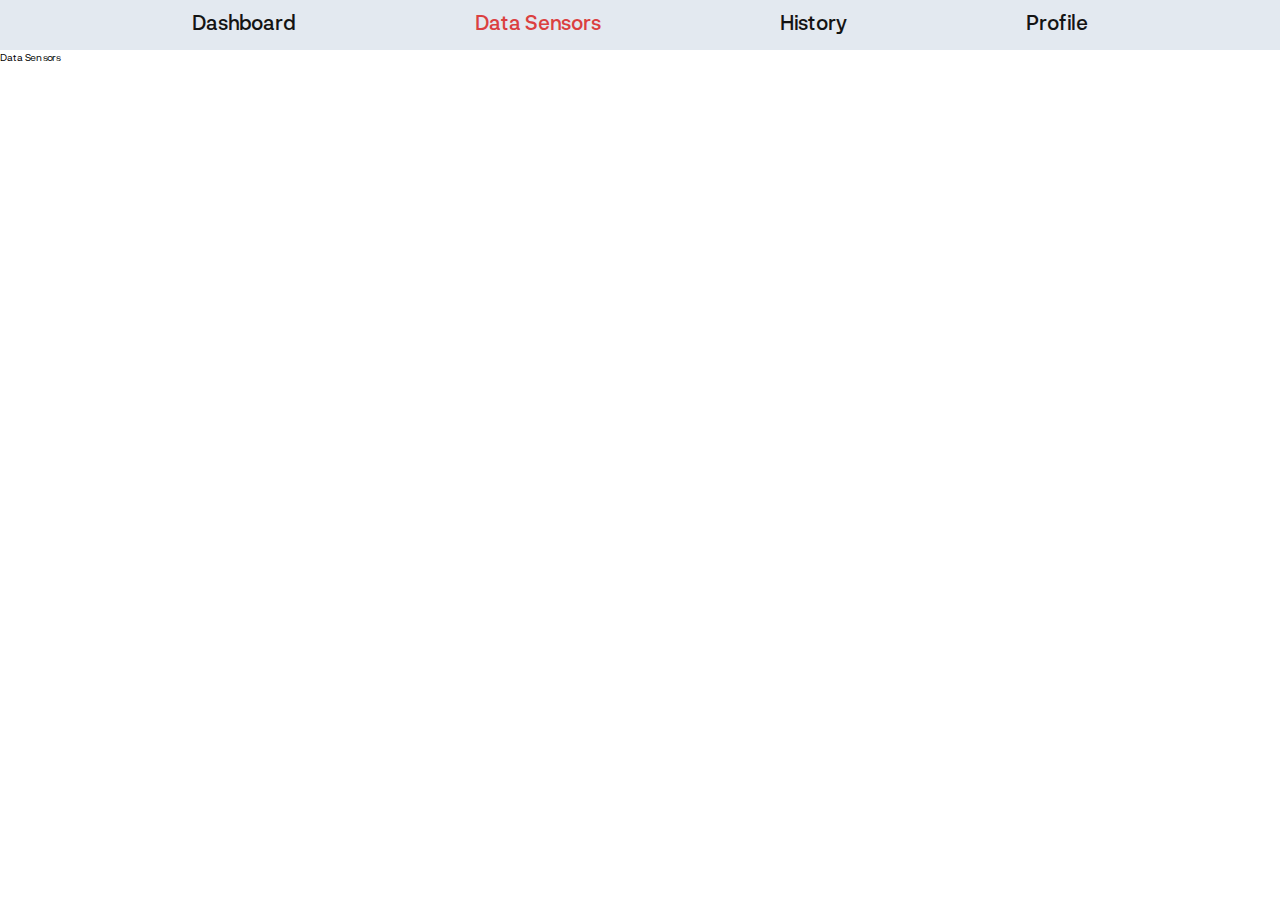
==== datasensors.html @ 31332859 "Update NavBar" ====
<!DOCTYPE html>
<html lang="en">
<head>
    <meta charset="UTF-8">
    <meta name="viewport" content="width=device-width, initial-scale=1.0">
    <link rel="stylesheet" href="assets/css/font.css">
    <link rel="stylesheet" href="assets/css/header.css">
    <title>Data Sensors</title>
</head>
<body>
    <header>
        <ul id="navbar" class="navbar">
            <li class="navbar__item isactive">
                <!-- <img src="assets/images/icons/dashboard.png" alt=""> -->
                <a href="index.html">Dashboard</a>
            </li>
            <li class="navbar__item">
                <!-- <img src="assets/images/icons/search-interface-symbol.png" alt=""> -->
                <a href="datasensors.html">Data Sensors</a>
            </li>
            <li class="navbar__item">
                <!-- <img src="assets/images/icons/history.png" alt=""> -->
                <a href="history.html">History</a>
            </li>
            <li class="navbar__item">
                <!-- <img src="assets/images/icons/user.png" alt=""> -->
                <a href="profile.html">Profile</a>

            </li>
        </ul>
    </header>
    <p>Data Sensors</p>

    <script src="assets/js/navbarActive.js"></script>

</body>
</html>
---- assets/css/font.css ----
/*
Click nbfs://nbhost/SystemFileSystem/Templates/Licenses/license-default.txt to change this license
Click nbfs://nbhost/SystemFileSystem/Templates/JSP_Servlet/CascadeStyleSheet.css to edit this template
*/
/* 
    Created on : Nov 1, 2023, 11:36:44 PM
    Author     : admin
*/

@font-face {
    font-family: 'Neurial Grotesk';
    src: url('../fonts/NeurialGrotesk-BoldItalic.eot');
    src: url('../fonts/NeurialGrotesk-BoldItalic.eot?#iefix') format('embedded-opentype'),
        url('../fonts/NeurialGrotesk-BoldItalic.woff2') format('woff2'),
        url('../fonts/NeurialGrotesk-BoldItalic.woff') format('woff'),
        url('../fonts/NeurialGrotesk-BoldItalic.ttf') format('truetype'),
        url('../fonts/NeurialGrotesk-BoldItalic.svg#NeurialGrotesk-BoldItalic') format('svg');
    font-weight: bold;
    font-style: italic;
    font-display: swap;
}

@font-face {
    font-family: 'Neurial Grotesk';
    src: url('../fonts/NeurialGrotesk-ExtraBold.eot');
    src: url('../fonts/NeurialGrotesk-ExtraBold.eot?#iefix') format('embedded-opentype'),
        url('../fonts/NeurialGrotesk-ExtraBold.woff2') format('woff2'),
        url('../fonts/NeurialGrotesk-ExtraBold.woff') format('woff'),
        url('../fonts/NeurialGrotesk-ExtraBold.ttf') format('truetype'),
        url('../fonts/NeurialGrotesk-ExtraBold.svg#NeurialGrotesk-ExtraBold') format('svg');
    font-weight: bold;
    font-style: normal;
    font-display: swap;
}

@font-face {
    font-family: 'Neurial Grotesk';
    src: url('../fonts/NeurialGrotesk-Bold.eot');
    src: url('../fonts/NeurialGrotesk-Bold.eot?#iefix') format('embedded-opentype'),
        url('../fonts/NeurialGrotesk-Bold.woff2') format('woff2'),
        url('../fonts/NeurialGrotesk-Bold.woff') format('woff'),
        url('../fonts/NeurialGrotesk-Bold.ttf') format('truetype'),
        url('../fonts/NeurialGrotesk-Bold.svg#NeurialGrotesk-Bold') format('svg');
    font-weight: bold;
    font-style: normal;
    font-display: swap;
}

@font-face {
    font-family: 'XBold';
    src: url('../fonts/NeurialGrotesk-ExtraBoldItalic.eot');
    src: url('../fonts/NeurialGrotesk-ExtraBoldItalic.eot?#iefix') format('embedded-opentype'),
        url('../fonts/NeurialGrotesk-ExtraBoldItalic.woff2') format('woff2'),
        url('../fonts/NeurialGrotesk-ExtraBoldItalic.woff') format('woff'),
        url('../fonts/NeurialGrotesk-ExtraBoldItalic.ttf') format('truetype'),
        url('../fonts/NeurialGrotesk-ExtraBoldItalic.svg#NeurialGrotesk-ExtraBoldItalic') format('svg');
    font-weight: bold;
    font-style: italic;
    font-display: swap;
}

@font-face {
    font-family: 'Neurial Grotesk';
    src: url('../fonts/NeurialGrotesk-Light.eot');
    src: url('../fonts/NeurialGrotesk-Light.eot?#iefix') format('embedded-opentype'),
        url('../fonts/NeurialGrotesk-Light.woff2') format('woff2'),
        url('../fonts/NeurialGrotesk-Light.woff') format('woff'),
        url('../fonts/NeurialGrotesk-Light.ttf') format('truetype'),
        url('../fonts/NeurialGrotesk-Light.svg#NeurialGrotesk-Light') format('svg');
    font-weight: 300;
    font-style: normal;
    font-display: swap;
}

@font-face {
    font-family: 'Neurial Grotesk';
    src: url('../fonts/NeurialGrotesk-Medium.eot');
    src: url('../fonts/NeurialGrotesk-Medium.eot?#iefix') format('embedded-opentype'),
        url('../fonts/NeurialGrotesk-Medium.woff2') format('woff2'),
        url('../fonts/NeurialGrotesk-Medium.woff') format('woff'),
        url('../fonts/NeurialGrotesk-Medium.ttf') format('truetype'),
        url('../fonts/NeurialGrotesk-Medium.svg#NeurialGrotesk-Medium') format('svg');
    font-weight: 500;
    font-style: normal;
    font-display: swap;
}

@font-face {
    font-family: 'Neurial Grotesk';
    src: url('../fonts/NeurialGrotesk-Italic.eot');
    src: url('../fonts/NeurialGrotesk-Italic.eot?#iefix') format('embedded-opentype'),
        url('../fonts/NeurialGrotesk-Italic.woff2') format('woff2'),
        url('../fonts/NeurialGrotesk-Italic.woff') format('woff'),
        url('../fonts/NeurialGrotesk-Italic.ttf') format('truetype'),
        url('../fonts/NeurialGrotesk-Italic.svg#NeurialGrotesk-Italic') format('svg');
    font-weight: normal;
    font-style: italic;
    font-display: swap;
}

@font-face {
    font-family: 'Neurial Grotesk';
    src: url('../fonts/NeurialGrotesk-LightItalic.eot');
    src: url('../fonts/NeurialGrotesk-LightItalic.eot?#iefix') format('embedded-opentype'),
        url('../fonts/NeurialGrotesk-LightItalic.woff2') format('woff2'),
        url('../fonts/NeurialGrotesk-LightItalic.woff') format('woff'),
        url('../fonts/NeurialGrotesk-LightItalic.ttf') format('truetype'),
        url('../fonts/NeurialGrotesk-LightItalic.svg#NeurialGrotesk-LightItalic') format('svg');
    font-weight: 300;
    font-style: italic;
    font-display: swap;
}

@font-face {
    font-family: 'Neurial Grotesk';
    src: url('../fonts/NeurialGrotesk-MediumItalic.eot');
    src: url('../fonts/NeurialGrotesk-MediumItalic.eot?#iefix') format('embedded-opentype'),
        url('../fonts/NeurialGrotesk-MediumItalic.woff2') format('woff2'),
        url('../fonts/NeurialGrotesk-MediumItalic.woff') format('woff'),
        url('../fonts/NeurialGrotesk-MediumItalic.ttf') format('truetype'),
        url('../fonts/NeurialGrotesk-MediumItalic.svg#NeurialGrotesk-MediumItalic') format('svg');
    font-weight: 500;
    font-style: italic;
    font-display: swap;
}

@font-face {
    font-family: 'Neurial Grotesk';
    src: url('../fonts/NeurialGrotesk-Regular.eot');
    src: url('../fonts/NeurialGrotesk-Regular.eot?#iefix') format('embedded-opentype'),
        url('../fonts/NeurialGrotesk-Regular.woff2') format('woff2'),
        url('../fonts/NeurialGrotesk-Regular.woff') format('woff'),
        url('../fonts/NeurialGrotesk-Regular.ttf') format('truetype'),
        url('../fonts/NeurialGrotesk-Regular.svg#NeurialGrotesk-Regular') format('svg');
    font-weight: normal;
    font-style: normal;
    font-display: swap;
}
---- assets/css/header.css ----
:root {
    --base-color: #DB4040;
    --text-color: rgb(255, 255, 255);
    --text-color-2: #141414;
}

* {
    box-sizing: inherit;
    margin: 0;
    padding: 0;
}

html {
    font-size: 62.5%;
    line-height: 1.6rem;
    font-family: 'Neurial Grotesk', sans-serif;
    box-sizing: border-box;
    scroll-behavior: smooth;
}

body {
    margin: 0 auto;
    padding: auto;
    /* max-width: 1440px; */
}

p {
    font-size: 1rem;
}

li {
    list-style: none;
}

a {
    text-decoration: none;
}

main {
    width: 100%;
    overflow: hidden;
}

header{
    width: 100%;
    height: 50px;
    display: flex;
    align-items: center;
    justify-content: center;
    background-color: rgb(227, 233, 240);
}

header ul{
    width: 70%;
    display: flex;
    align-items: center;
    justify-content: space-between;
}


header ul li a{
    font-size: 20px;
    font-weight: 500;
    color: var(--text-color-2);
}

header ul li a:is(:link, :active, :visited).active{
    color: var(--base-color);
}
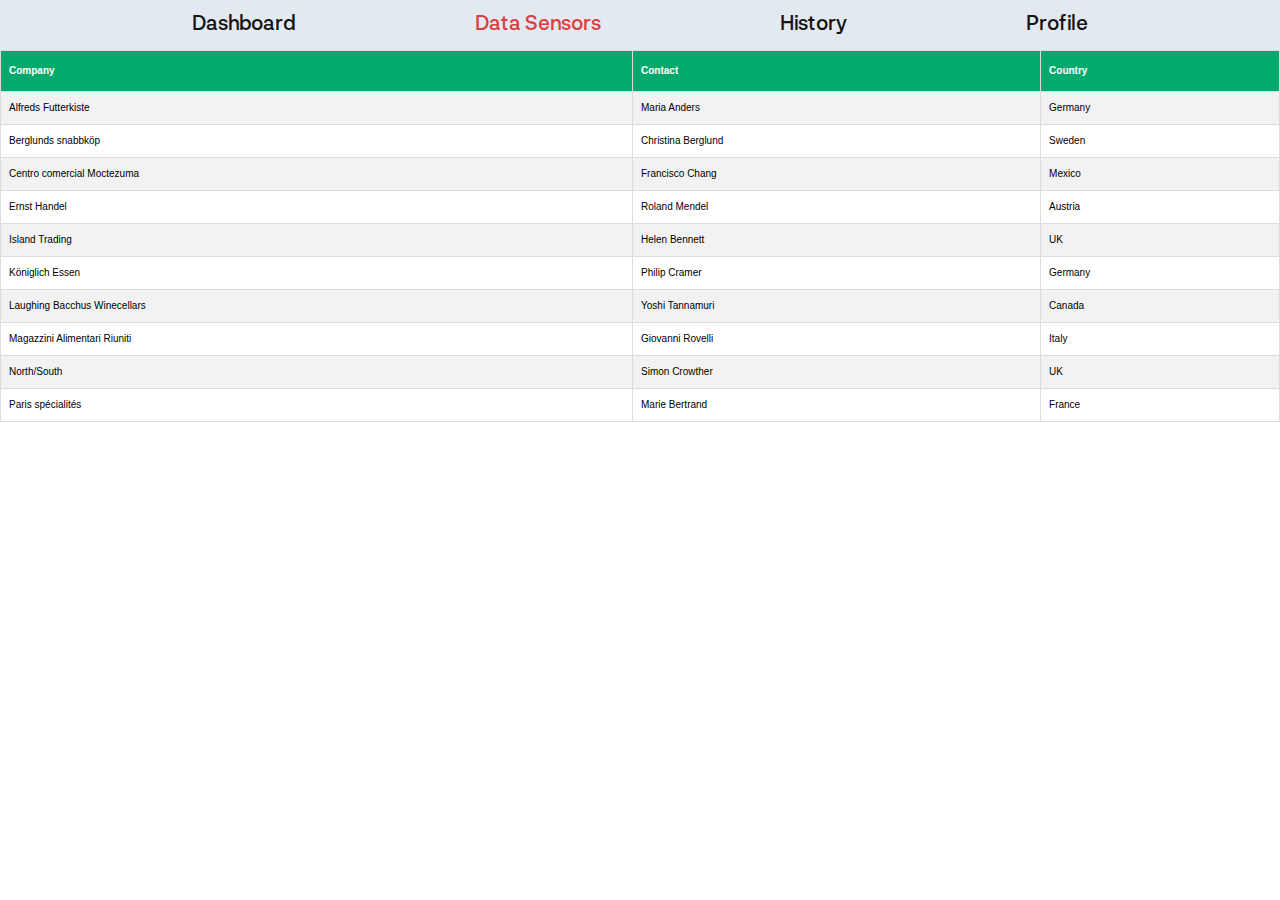
==== commit 2f39fffb: "Create 3 items" ====
--- a/datasensors.html
+++ b/datasensors.html
@@ -4,7 +4,9 @@
     <meta charset="UTF-8">
     <meta name="viewport" content="width=device-width, initial-scale=1.0">
     <link rel="stylesheet" href="assets/css/font.css">
+    <link rel="stylesheet" href="assets/css/reset.css">
     <link rel="stylesheet" href="assets/css/header.css">
+    <link rel="stylesheet" href="assets/css/datasensors.css">
     <title>Data Sensors</title>
 </head>
 <body>
@@ -29,7 +31,63 @@
             </li>
         </ul>
     </header>
-    <p>Data Sensors</p>
+    <table id="customers">
+        <tr>
+          <th>Company</th>
+          <th>Contact</th>
+          <th>Country</th>
+        </tr>
+        <tr>
+          <td>Alfreds Futterkiste</td>
+          <td>Maria Anders</td>
+          <td>Germany</td>
+        </tr>
+        <tr>
+          <td>Berglunds snabbköp</td>
+          <td>Christina Berglund</td>
+          <td>Sweden</td>
+        </tr>
+        <tr>
+          <td>Centro comercial Moctezuma</td>
+          <td>Francisco Chang</td>
+          <td>Mexico</td>
+        </tr>
+        <tr>
+          <td>Ernst Handel</td>
+          <td>Roland Mendel</td>
+          <td>Austria</td>
+        </tr>
+        <tr>
+          <td>Island Trading</td>
+          <td>Helen Bennett</td>
+          <td>UK</td>
+        </tr>
+        <tr>
+          <td>Königlich Essen</td>
+          <td>Philip Cramer</td>
+          <td>Germany</td>
+        </tr>
+        <tr>
+          <td>Laughing Bacchus Winecellars</td>
+          <td>Yoshi Tannamuri</td>
+          <td>Canada</td>
+        </tr>
+        <tr>
+          <td>Magazzini Alimentari Riuniti</td>
+          <td>Giovanni Rovelli</td>
+          <td>Italy</td>
+        </tr>
+        <tr>
+          <td>North/South</td>
+          <td>Simon Crowther</td>
+          <td>UK</td>
+        </tr>
+        <tr>
+          <td>Paris spécialités</td>
+          <td>Marie Bertrand</td>
+          <td>France</td>
+        </tr>
+      </table>
 
     <script src="assets/js/navbarActive.js"></script>
 
--- a/assets/css/header.css
+++ b/assets/css/header.css
@@ -1,46 +1,3 @@
-:root {
-    --base-color: #DB4040;
-    --text-color: rgb(255, 255, 255);
-    --text-color-2: #141414;
-}
-
-* {
-    box-sizing: inherit;
-    margin: 0;
-    padding: 0;
-}
-
-html {
-    font-size: 62.5%;
-    line-height: 1.6rem;
-    font-family: 'Neurial Grotesk', sans-serif;
-    box-sizing: border-box;
-    scroll-behavior: smooth;
-}
-
-body {
-    margin: 0 auto;
-    padding: auto;
-    /* max-width: 1440px; */
-}
-
-p {
-    font-size: 1rem;
-}
-
-li {
-    list-style: none;
-}
-
-a {
-    text-decoration: none;
-}
-
-main {
-    width: 100%;
-    overflow: hidden;
-}
-
 header{
     width: 100%;
     height: 50px;
@@ -48,6 +5,8 @@
     align-items: center;
     justify-content: center;
     background-color: rgb(227, 233, 240);
+    /* position: sticky;
+    top: 0; */
 }
 
 header ul{
--- a/assets/css/datasensors.css
+++ b/assets/css/datasensors.css
@@ -0,0 +1,22 @@
+#customers {
+    font-family: Arial, Helvetica, sans-serif;
+    border-collapse: collapse;
+    width: 100%;
+  }
+  
+  #customers td, #customers th {
+    border: 1px solid #ddd;
+    padding: 8px;
+  }
+  
+  #customers tr:nth-child(even){background-color: #f2f2f2;}
+  
+  #customers tr:hover {background-color: #ddd;}
+  
+  #customers th {
+    padding-top: 12px;
+    padding-bottom: 12px;
+    text-align: left;
+    background-color: #04AA6D;
+    color: white;
+  }